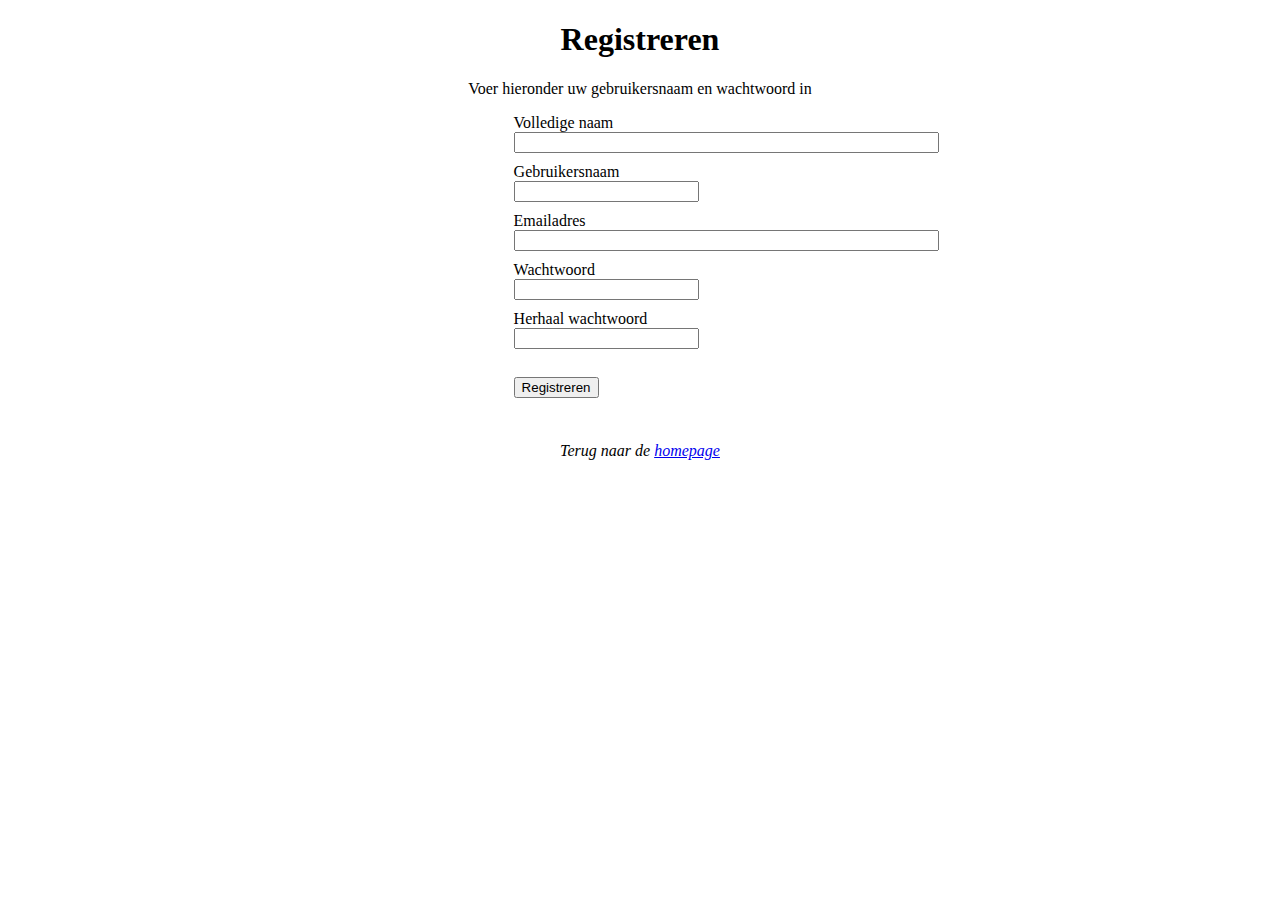
==== views/register.html @ 334eb7c3 "Initial commit" ====
<!doctype html>
<html>
<head>
    <meta charset="UTF-8">
    <meta name="viewport" content="width=device-width, initial-scale=1.0">
    <title>My Drive</title>
    <link rel="stylesheet" href="../css/default.css">
</head>
<body>

    <h1>Registreren</h1>
    <p>Voer hieronder uw gebruikersnaam en wachtwoord in</p>
    <form action="../controllers/register_user.php" method="post">
        <label for="name">Volledige naam</label>
        <input type="text" id="name" name="name" size="50"><br>
        <label for="username">Gebruikersnaam</label>
        <input type="text" id="username" name="username" max="50"><br>
        <label for="email">Emailadres</label>
        <input type="text" id="email" name="email" size="50"><br>
        <label for="password">Wachtwoord</label>
        <input type="password" id="password" name="password"><br>
        <label for="password">Herhaal wachtwoord</label>
        <input type="password" id="password_repeat" name="password_repeat"><br>
        <br>
        <input type="submit" name="submit" value="Registreren">
    </form>

    <br>
    <p><i>Terug naar de <a href="../index.html">homepage</a></i></p>
</body>
</html>
---- css/default.css ----
body, div {
    text-align: center;
    align-items: center;
}

body > div {
    display: flex;
    flex-direction: row;
    justify-content: center;
}

div > div {
    width: 150px;
    border: 1px solid black;
    padding: 15px;
    text-align: center;
}

form {
    margin: 0 40%;
    text-align: left;
}

input {
    margin-bottom: 10px;
}
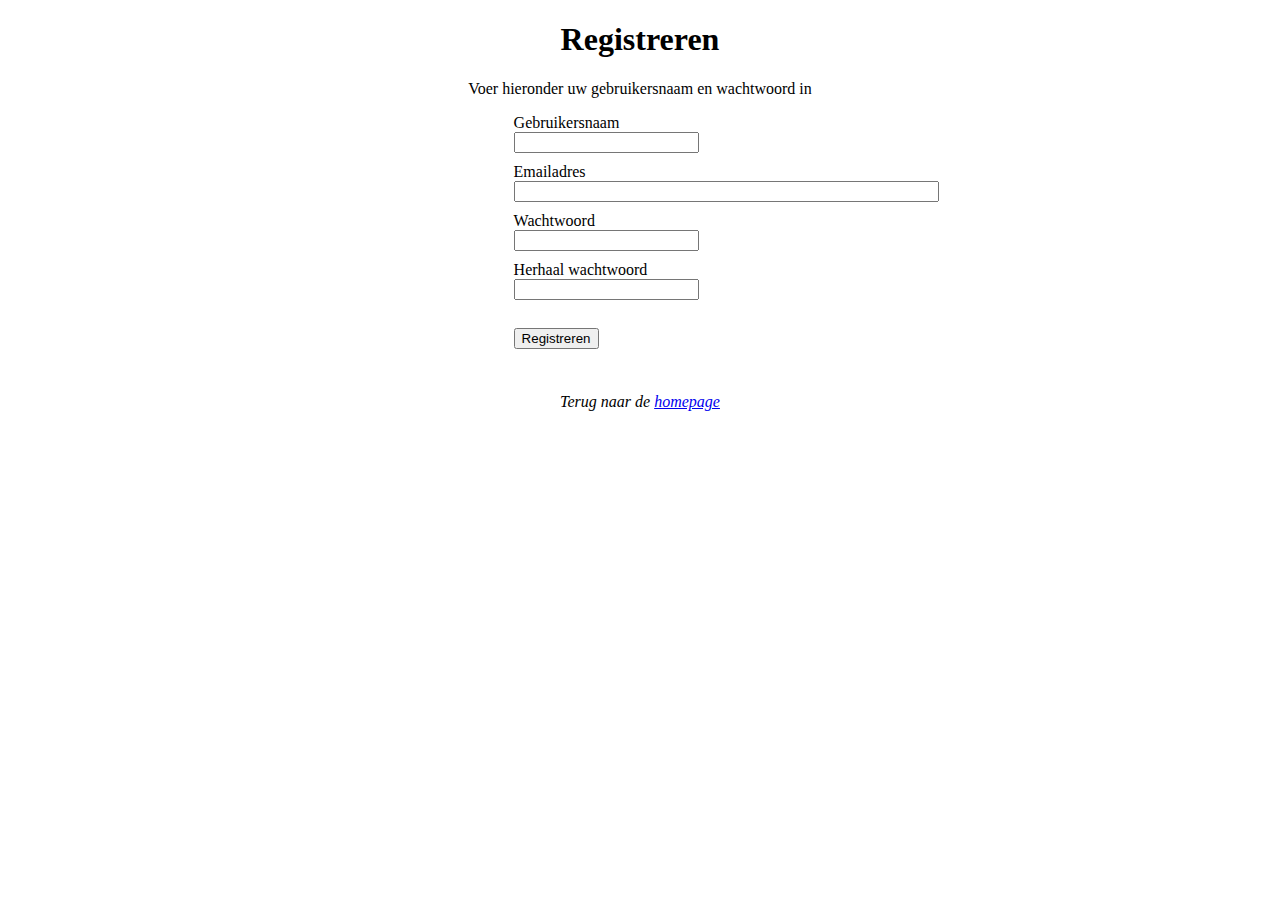
==== commit fc852eb8: "database charset verandert" ====
--- a/views/register.html
+++ b/views/register.html
@@ -11,8 +11,6 @@
     <h1>Registreren</h1>
     <p>Voer hieronder uw gebruikersnaam en wachtwoord in</p>
     <form action="../controllers/register_user.php" method="post">
-        <label for="name">Volledige naam</label>
-        <input type="text" id="name" name="name" size="50"><br>
         <label for="username">Gebruikersnaam</label>
         <input type="text" id="username" name="username" max="50"><br>
         <label for="email">Emailadres</label>
